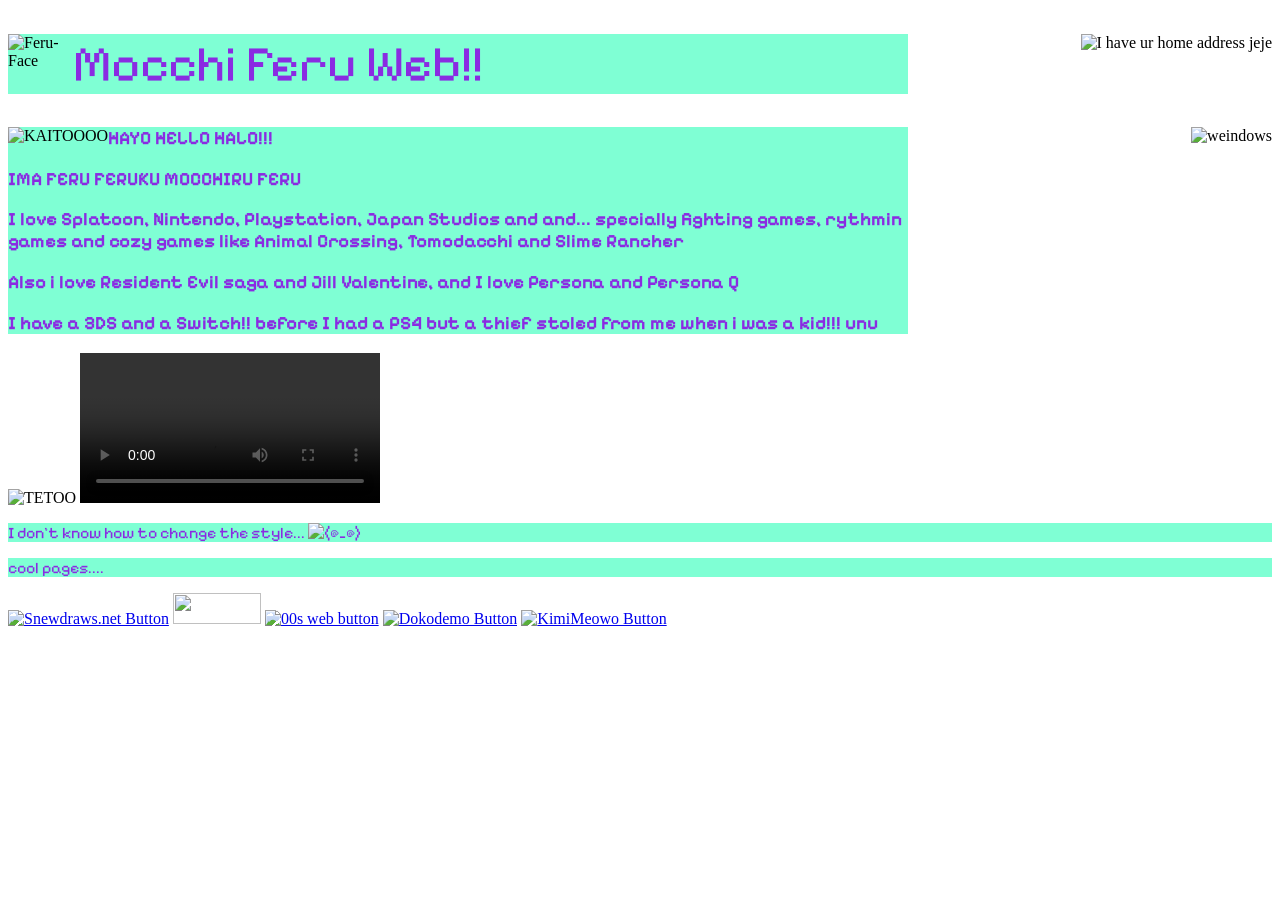
==== index.html @ b26612e4 "Add files via upload" ====
<!DOCTYPE html>
<html lang="en">
<link rel="stylesheet" href="Style.css">

  <!-- ts is a early version of my space so...
         i'm srry...(´。＿。｀) -->

    <head>
    
        <meta charset="UTF-8">
        <meta name="viewport" content="width=device-width, initial-scale=1.0">
        <title>Mocchi-Feru</title>
        <link rel="icon" href="gifs/picmix.com_1810336.gif">
    </head>

    <body>
        <audio src="audio/Pokemon Pinball OST - Blue Field.mp3" autoplay loop></audio>
        <p>
                <img id="disco" src="gifs/picmix.com_1810336.gif" alt="I have ur home address jeje">
            <img id="mocchi" src="https://i.pinimg.com/originals/d7/ed/d6/d7edd61a55610027ace0312017154e83.gif" alt="Feru-Face">
            <h1 class="taitol">Mocchi Feru Web!!</h1>
        </p>

        <p>
            <img id="kaito" src="gifs/picmix.com_157278.gif" alt="KAITOOOO">
                    <img id="windows" src="imgs/picmix.com_2598035.png" alt="weindows">

            <h3 class="bio-pie">
                HAYO HELLO HALO!!! <P>
                IMA FERU FERUKU MOCCHIRU FERU <p>
                I love Splatoon, Nintendo, Playstation, Japan Studios and and... specially fighting games, rythmin games and cozy games like Animal Crossing, Tomodacchi and Slime Rancher <p>
                Also i love Resident Evil saga and Jill Valentine, and I love Persona and Persona Q <p>
                I have a 3DS and a Switch!! before I had a PS4 but a thief stoled from me when i was a kid!!! unu  
            </h3>


        </p>

                    <img src="gifs/picmix.com_2734223.gif" alt="TETOO"> 
        <!-- I DON'T KNOW CODE!!!!  o(TヘTo)
         THE IMGs ARE NOT WELL PLACED -->

      <video id="hapiness" src="https://drive.google.com/file/d/1GFfcdoC9JVNwpwo4h3vw-GUcOQiyavBT/view?usp=sharing" controls></video>

        <p class="pie">I don't know how to change the style... <img src="gifs/picmix.com_1906938.gif" alt="(@_@)" style="height: 15px; width: auto;"> </p>
 
        <p class="pie">cool pages....</p>


        <a href="https://snewdraws.net"><img style="image-rendering: pixelated; width: 88px; height: 31px;" src="https://snewdraws.net/snewbutton.gif" alt="Snewdraws.net Button"></a>
        <a href="https://olliveen.neocities.org/" target="_blank"><img style="width: 88px; height: 31px;" src="https://olliveen.neocities.org/img/button.gif"></a>
        <a href="https://00s.neocities.org/" target="_blank"><img style="image-rendering: pixelated; width: 88px; height: 31px;" src="https://00s.neocities.org/button.gif" alt="00s web button"></a>           <!-- I don't founded the oficial button... (* ￣︿￣)-->
        <a href="https://dokode.moe/" target="_blank"><img style="width: 88px; height: 31px;" src="https://dokode.moe/media/88x31sites/dokodemobutton3.gif" alt="Dokodemo Button"/></a>
        <a href="https://kiwimeowo.neocities.org/" target="_blank"><img style="width: 88px; height: 31px;" src="imgs/KiwiMeowo.png" alt="KimiMeowo Button"></a>

          <!-- I STAYED 2 HOURS AND DON'T HAVE ANYTHINGGG!! ╰（‵□′）╯ -->
        <!--update:... I FINALLY DID IT-->

    </body>

</html>
---- Style.css ----
@import url('https://fonts.googleapis.com/css2?family=Pixelify+Sans&display=swap');


#mocchi {
    float: left;
    width: 65px;
    height: 65px;
}

#disco {
    float: right;
    height: 32px;
}

.taitol {
    font-family: "Pixelify Sans";
    width: 900px;
    font-size: 50px;
    font-weight: 300;
    background-color: aquamarine;
    color: blueviolet;
    background-size: auto;
}

#kaito {
    float:left;
}

#windows {
    float:right;
}

html {
    background-image: url(https://i.pinimg.com/originals/f2/ff/82/f2ff82037fcc5a2305be0ee82d79e893.gif);
    background-size: 100%;
}

.pie {
    font-family: "Pixelify Sans";
    background-color: aquamarine;
    color: blueviolet;

}

.bio-pie {
    width: 900px;
    margin-top: 5px;
    font-family: "Pixelify Sans";
    background-color: aquamarine;
    color: blueviolet;
}

#hapiness {
    width: 300px;
}
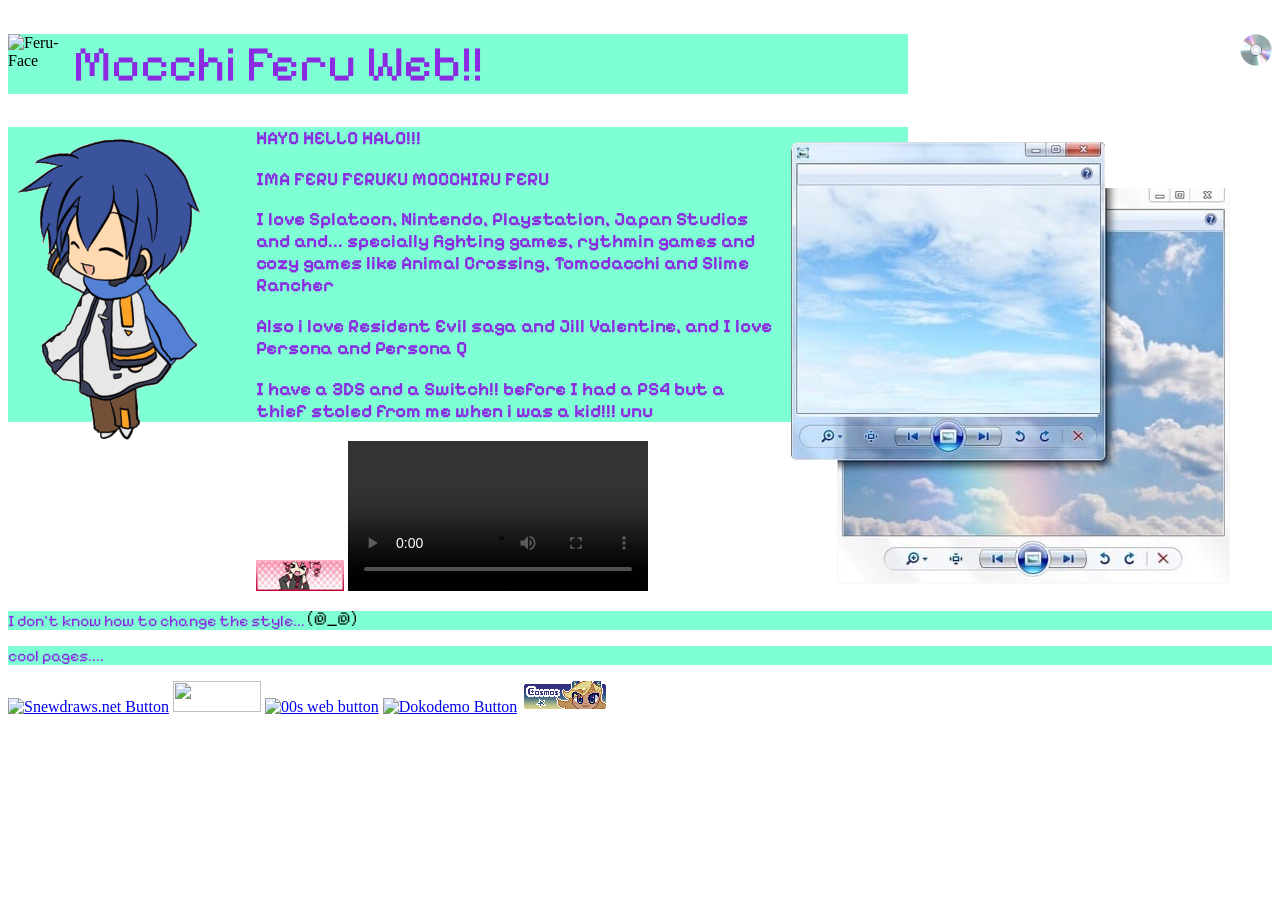
==== commit 20ed9e09: "Update index.html" ====
--- a/index.html
+++ b/index.html
@@ -40,7 +40,7 @@
         <!-- I DON'T KNOW CODE!!!!  o(TヘTo)
          THE IMGs ARE NOT WELL PLACED -->
 
-      <video id="hapiness" src="https://drive.google.com/file/d/1GFfcdoC9JVNwpwo4h3vw-GUcOQiyavBT/view?usp=sharing" controls></video>
+      <video id="hapiness" src="vids/LittleBigPlanet™3 (US)_20260503191929.mp4" controls></video>
 
         <p class="pie">I don't know how to change the style... <img src="gifs/picmix.com_1906938.gif" alt="(@_@)" style="height: 15px; width: auto;"> </p>
  
@@ -58,4 +58,4 @@
 
     </body>
 
-</html>+</html>
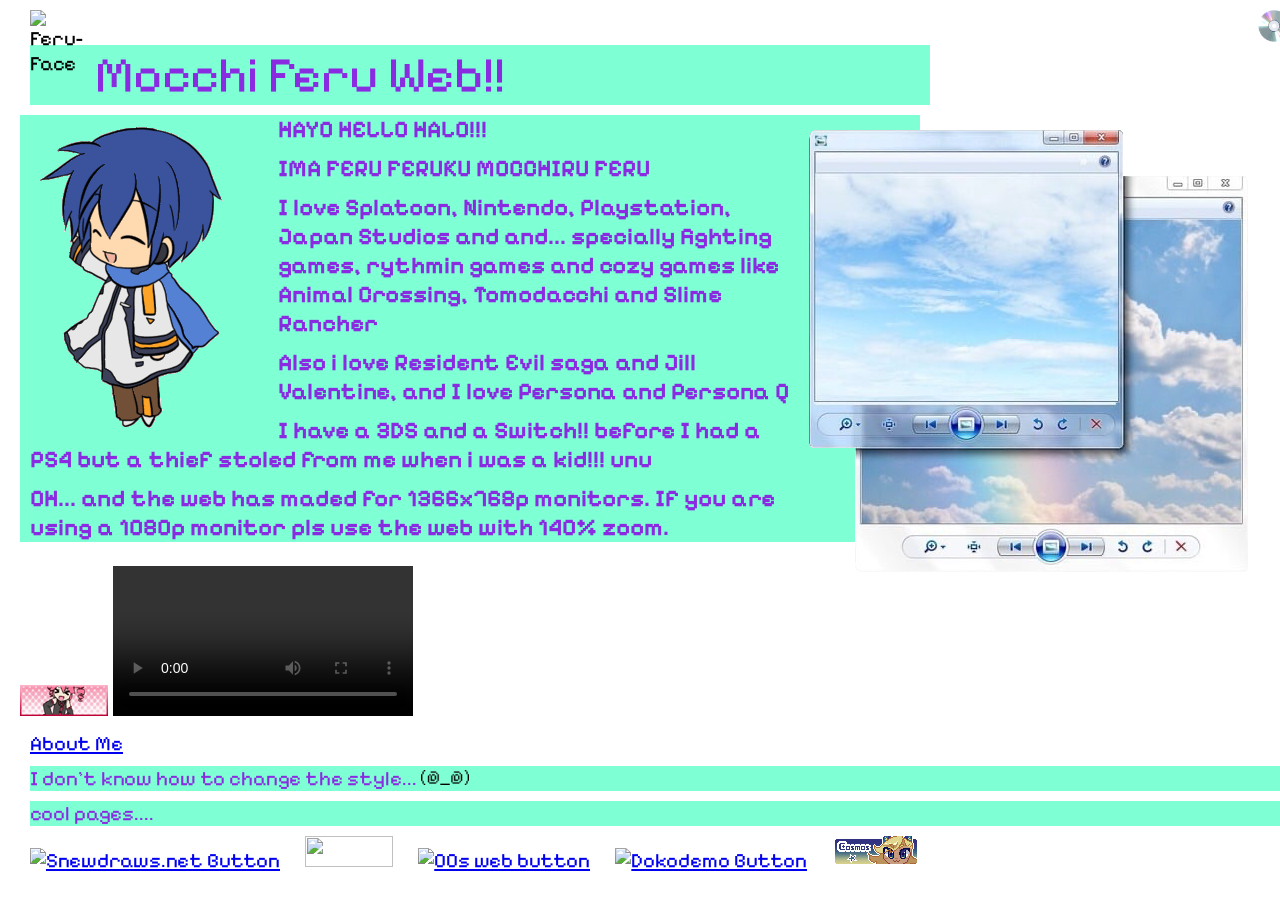
==== commit 882b44c3: "Add files via upload" ====
--- a/index.html
+++ b/index.html
@@ -13,10 +13,10 @@
         <link rel="icon" href="gifs/picmix.com_1810336.gif">
     </head>
 
-    <body>
+    <body class="container">
         <audio src="audio/Pokemon Pinball OST - Blue Field.mp3" autoplay loop></audio>
         <p>
-                <img id="disco" src="gifs/picmix.com_1810336.gif" alt="I have ur home address jeje">
+            <a href="/easter-egg/index.html"> <img id="disco" src="/gifs/picmix.com_1810336.gif" alt="I have ur home address jeje"></a>
             <img id="mocchi" src="https://i.pinimg.com/originals/d7/ed/d6/d7edd61a55610027ace0312017154e83.gif" alt="Feru-Face">
             <h1 class="taitol">Mocchi Feru Web!!</h1>
         </p>
@@ -30,17 +30,21 @@
                 IMA FERU FERUKU MOCCHIRU FERU <p>
                 I love Splatoon, Nintendo, Playstation, Japan Studios and and... specially fighting games, rythmin games and cozy games like Animal Crossing, Tomodacchi and Slime Rancher <p>
                 Also i love Resident Evil saga and Jill Valentine, and I love Persona and Persona Q <p>
-                I have a 3DS and a Switch!! before I had a PS4 but a thief stoled from me when i was a kid!!! unu  
+                I have a 3DS and a Switch!! before I had a PS4 but a thief stoled from me when i was a kid!!! unu <p>
+                OH... and the web has maded for 1366x768p monitors. If you are using a 1080p monitor pls use the web with 140% zoom.
             </h3>
 
 
         </p>
 
-                    <img src="gifs/picmix.com_2734223.gif" alt="TETOO"> 
+                    <img src="/gifs/picmix.com_2734223.gif" alt="TETOO"> 
         <!-- I DON'T KNOW CODE!!!!  o(TヘTo)
          THE IMGs ARE NOT WELL PLACED -->
 
-      <video id="hapiness" src="vids/LittleBigPlanet™3 (US)_20260503191929.mp4" controls></video>
+      <video id="hapiness" src="/vids/LittleBigPlanet™3 (US)_20260503191929.mp4" controls></video>
+
+      <p></p>  
+      <a href="/about-me/">About Me</a>
 
         <p class="pie">I don't know how to change the style... <img src="gifs/picmix.com_1906938.gif" alt="(@_@)" style="height: 15px; width: auto;"> </p>
  
@@ -58,4 +62,4 @@
 
     </body>
 
-</html>
+</html>
--- a/Style.css
+++ b/Style.css
@@ -1,5 +1,38 @@
 @import url('https://fonts.googleapis.com/css2?family=Pixelify+Sans&display=swap');
 
+.container {
+  width: 100%;
+  max-width: 1366px;
+  margin: 0 auto;
+  padding: 0 20px;
+}
+
+html {
+    background-image: url(https://i.pinimg.com/originals/f2/ff/82/f2ff82037fcc5a2305be0ee82d79e893.gif);
+    background-size: 100%;
+    font-size: clamp(12px, 1.2vw + 8px, 20.4px);
+}
+}
+
+* {
+  margin: 0;
+  padding: 0;
+  box-sizing: border-box;
+}
+
+body {
+  width: 100%;
+  height: 100vh; 
+}
+
+html, body {
+  overflow-x: hidden;
+}
+
+p, a, h1 {
+    font-family: "Pixelify Sans";
+    margin: 10px;
+}
 
 #mocchi {
     float: left;
@@ -30,10 +63,6 @@
     float:right;
 }
 
-html {
-    background-image: url(https://i.pinimg.com/originals/f2/ff/82/f2ff82037fcc5a2305be0ee82d79e893.gif);
-    background-size: 100%;
-}
 
 .pie {
     font-family: "Pixelify Sans";
